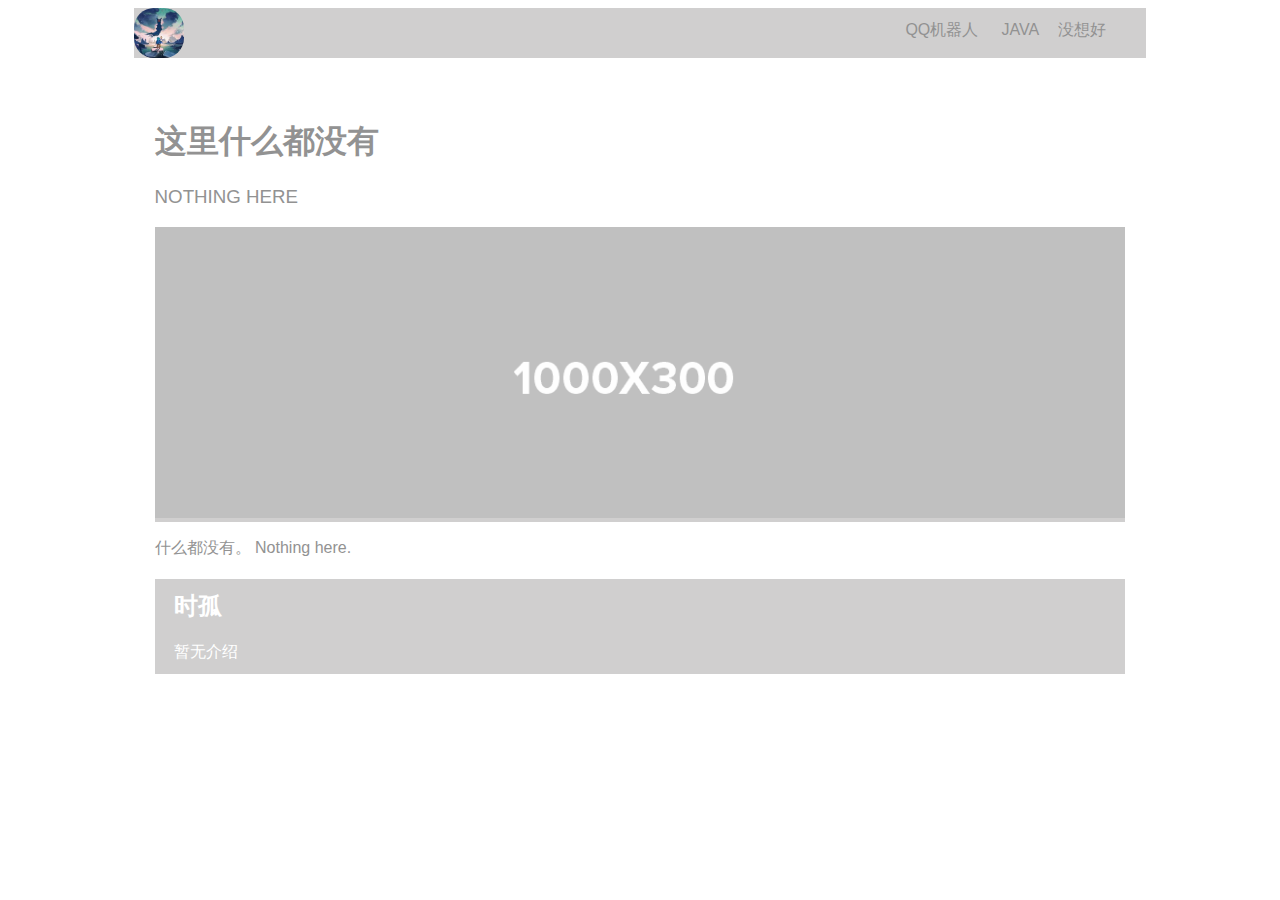
==== index.html @ a4974d30 "创佳绩基本项目" ====
<!doctype html>
<html>
<head>
<meta charset="utf-8">
<meta name="viewport" content="width=device-width, initial-scale=1">
<title>时孤的主页</title>
<link href="css/blogPostStyle.css" rel="stylesheet" type="text/css">
</head>

<body>
<div id="mainwrapper">
  <header> 
    <!--**************************************************************************
    Header starts here. It contains Logo and 3 navigation links. 
    ****************************************************************************-->
<!--	<div>&nbsp;</div>-->
    <div id="avatar"><img src="img/face.jpg" align="left" alt="这只是一个头像" id="logo"></div>
	<div align="right"><nav align="right"><a href="/mirai.html" title="Link">QQ机器人</a> <a href="/404.html" title="Link">JAVA</a><a href="/404.html" title="Link">没想好</a> </nav></div>
  </header>
  <div id="content">
    <div class="notOnDesktop"> 
      <!-- This search box is displayed only in mobile and tablet laouts and not in desktop layouts -->
      <input type="text" placeholder="Search">
    </div>
    <section id="mainContent"> 
      <!--************************************************************************
    Main Blog content starts here
    ****************************************************************************-->
      <h1>
        <!-- Blog title -->
        这里什么都没有</h1>
      <h3>
        <!-- Tagline -->
        NOTHING HERE</h3>
      <div id="bannerImage"><img src="img/SliderLayerImage.png" alt=""/></div>
      <p>什么都没有。  Nothing here. </p>
      <aside id="authorInfo"> 
        <!-- The author information is contained here -->
        <h2>时孤&nbsp;</h2>
        <p>暂无介绍</p>
      </aside>
    </section>
<!--
<footer> 
      ************************************************************************
    Footer starts here
    ****************************************************************************
      <article>
        <h3>Footer1</h3>
        <p>Lorem ipsum dolor sit amet, consectetur adipiscing elit, sed do eiusmod tempor incididunt ut labore et dolore magna aliqua.</p>
      </article>
      <article>
        <h3>Footer2</h3>
        <p>Lorem ipsum dolor sit amet, consectetur adipiscing elit, sed do eiusmod tempor incididunt ut labore et dolore magna aliqua.</p>
      </article>
    </footer>
-->
  </div>
</body>
</html>
---- css/blogPostStyle.css ----
@charset "UTF-8";
#mainwrapper header {
	/*Header */
	background-color: rgba(208,207,207,1.00);
	overflow: auto;
	font-family: montserrat, sans-serif;
	font-style: normal;
	font-weight: 400;
}
#mainwrapper header #logo {
	/* Company Logo text */
	width: 20%;
/*	hight: 50px;*/
	max-width: 50px;
    min-width: 50px;
    max-height: 50px;
    min-height: 50px;
	border-radius: 20px;
/*
	float: left;
	padding-left: 2%;
	padding-top: 12px;
	padding-bottom: 12px;
*/
	color: rgba(146,146,146,1.00);
}

#textmonial-item .avatar {
    max-width: 80px;
    min-width: 80px;
    max-height: 80px;
    min-height: 80px;
    margin-right: 20px;
  }

#mainwrapper header nav {
	/*Nav bar containing links in header */
	text-align: right;
	padding-top: 12px;
	padding-bottom: 12px;
	padding-right: 2%;
	width: 93%;
	float: left;
	color: rgba(146,146,146,1.00);
}
header nav a {
	/* Links in header */
	padding-right: 2%;
}
#content #mainContent h1, #content #mainContent h2 {
	/* Styling for main headings */
	color: rgba(146,146,146,1.00);
}
#content #mainContent h3 {
	/*Captions ot Taglines */
	font-family: source-sans-pro, sans-serif;
	font-style: normal;
	font-weight: 200;
	color: rgba(146,146,146,1.00);
}
#content #mainContent #bannerImage {
	/*Container for main banner image */
	width: 100%;
	background-color: rgba(208,207,207,1.00);
}
#content #mainContent p {
	/* All paragraphs under maincontent */
	color: rgba(146,146,146,1.00);
	font-family: source-sans-pro, sans-serif;
	font-style: normal;
	font-weight: 200;
	text-align: justify;
}
#content #mainContent #authorInfo {
	/* Author info section */
	background-color: rgba(208,207,207,1.00);
}
#content #mainContent #authorInfo h2, #content #mainContent #authorInfo p {
	color: rgba(255,255,255,1.00);
	padding-left: 2%;
	padding-top: 11px;
}
#content #mainContent #authorInfo p {
	color: rgba(255,255,255,1.00);
	padding-left: 2%;
	padding-top: 0px;
	padding-bottom: 11px;
	padding-right: 2%;
}
footer article {
	/* Footer articles */
	width: 46%;
	float: left;
	padding-left: 2%;
	padding-right: 2%;
	text-align: justify;
	font-family: source-sans-pro, sans-serif;
	font-style: normal;
	font-weight: 200;
	color: rgba(146,146,146,1.00);
}
footer article h3 {
	/* Footer article titles */
	text-align: center;
	font-family: montserrat, sans-serif;
	font-style: normal;
	font-weight: 400;
}
#mainContent {
	/* Container for the blog post in individal blog view */
	padding-left: 2%;
/*	width: 71%;*/
	float: left;
	padding-right: 2%;
	padding-top: 41px;
}
#mainwrapper #content #sidebar {
	/* Sidebar*/
	width: 19%;
	padding-left: 2%;
	padding-right: 2%;
	float: left;
	background-color: rgba(246,246,246,1.00);
	margin-top: 150px;
	padding-top: 32px;
}
#mainwrapper {
	/* Container of all content */
	width: 80%;
	overflow: auto;
	margin-left: 10%;
}
#content #sidebar input {
	/* Search box in sidebar */
	width: 98%;
	height: 32px;
}
#content #sidebar #adimage {
	/* Container for Image in sidebar */
	width: 100%;
	background-color: rgba(208,207,207,1.00);
	margin-top: 46px;
	float: none;
	overflow: auto;
}
nav ul li {
	list-style-type: none;
	padding-top: 8px;
	padding-bottom: 8px;
}
nav ul {
	padding-left: 0%;
}
nav ul li a {
	color: rgba(146,146,146,1.00);
	text-decoration: none;
}
#footerbar {
	/* Footer bar at the bottom of the page */
	height: 18px;
	clear: both;
	background-color: rgba(208,207,207,1.00);
	width: 100%;
}
footer {
	/* Container for footer artices */
	width: 71%;
	padding-left: 2%;
	padding-right: 2%;
}
.notOnDesktop {
	/*element to be displayed only in mobile view and tabet view */
	display: none;
}
#mainContent #bannerImage img {
	/* Actual banner image */
	width: 100%;
}
#sidebar #adimage img {
	/* Image in sidebar */
	width: 100%;
	float: left;
}
#mainwrapper header nav a {
	/* Links in header */
	color: rgba(146,146,146,1.00);
	text-decoration: none;
}

/* Tablet view */
@media screen and (max-width:769px) {
.notOnDesktop {
	/* Search box shown only in mobile view and Tablet view */
	display: block;
	text-align: right;
	padding-right: 8px;
	padding-top: 8px;
	padding-bottom: 8px;
	width: 96%;
}
#content .notOnDesktop input {
	height: 28px;
}
#mainContent {
	/* Container for the blog post */
	padding-top: 0px;
	float: none;
	width: 96%;
}
#sidebar input {
	/* Search box in sidebar */
	display: none;
}
#mainwrapper #content #sidebar {
	/* Sidebar*/
	float: none;
	width: 92%;
	padding-top: 13px;
	overflow: auto;
	margin-top: 3px;
	margin-left: 2%;
	padding-bottom: 13px;
}
#content #sidebar #adimage {
	/* Image in sidebar */
	width: 60%;
	margin-top: 0px;
	float: left;
}
#content #sidebar nav {
	/* Navigation links in sidebar */
	width: 36%;
	float: left;
	padding-left: 4%;
}
#sidebar nav ul {
	margin-top: 0px;
}
footer {
	/* Footer region */
	width: 96%;
	padding-left: 2%;
	padding-right: 2%;
}
#content footer article {
	/*Each footer article */
	width: 46%;
}
#mainwrapper header {
	/* Header */
	width: 100%;
}
}

/* Mobile view */
@media screen and (max-width:480px) {
#mainwrapper header #logo {
	/* Company Logo text in header */
	width: 96%;
	margin-left: 2%;
}
#mainwrapper header nav {
	/*navigation links in header */
	text-align: center;
	background-color: rgba(255,255,255,1.00);
	width: 98%;
}
#content #sidebar #adimage {
	/* Container for image in sidebar */
	width: 100%;
}
#content #sidebar nav {
	/* Navigation bar for links in sidebar */
	width: 96%;
	padding-top: 7px;
}
#sidebar nav ul li {
	display: inline-block;
	width: 32%;
	text-align: center;
}
#mainwrapper #content #sidebar {
	/* sidebar */
	padding-bottom: 0px;
}
#content .notOnDesktop {
	/* Search box shown only in mobile and tablet view */
	width: 100%;
	text-align: center;
	padding-left: 0px;
	padding-right: 0px;
}
#content .notOnDesktop input {
	width: 80%;
	text-align: center;
}
#content #mainContent h3 {
	/* Title under maincontent, if any */
	font-size: 14px;
}
#content footer article {
	/* Each foter article */
	width: 96%;
}
}
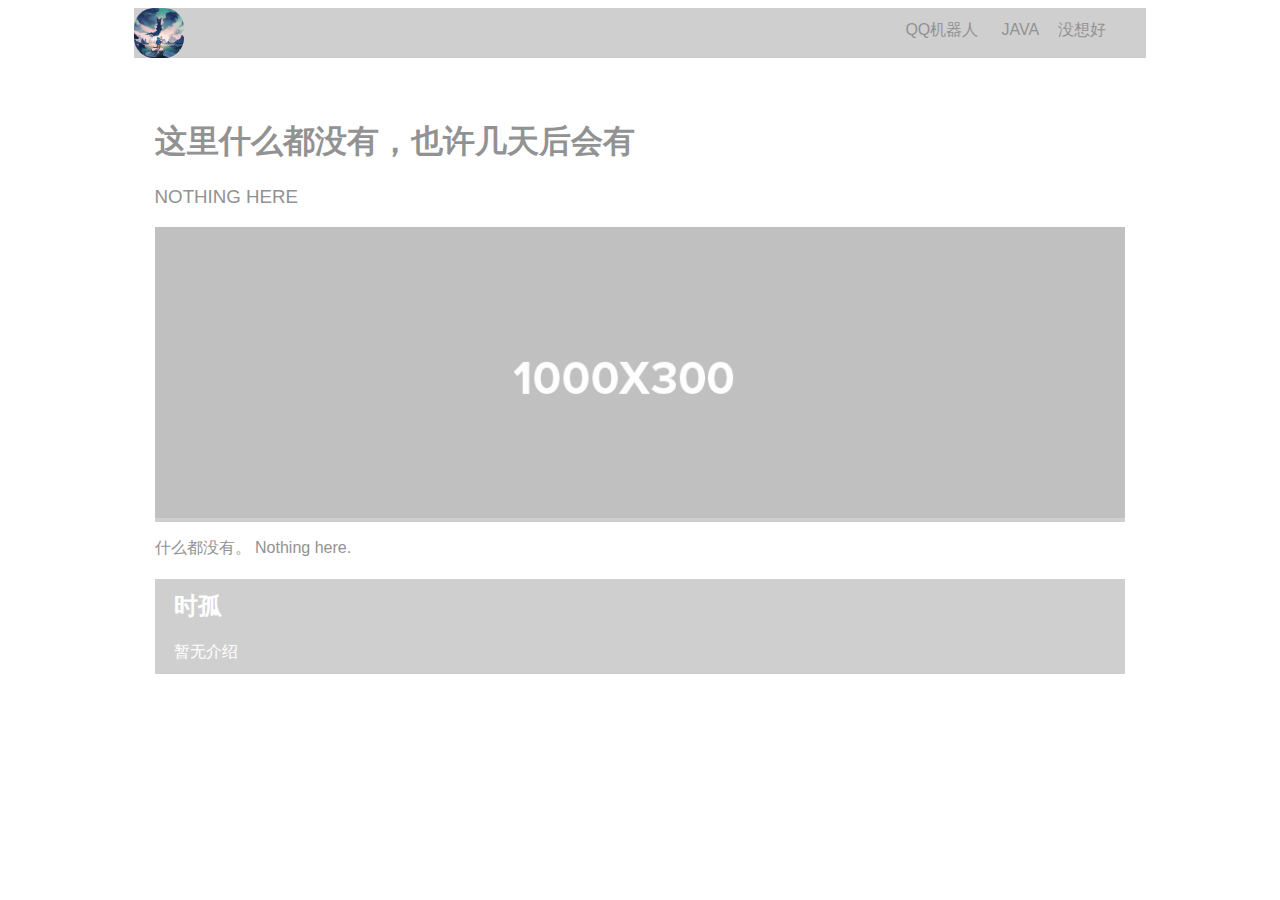
==== commit db120233: "创建基本内容" ====
--- a/index.html
+++ b/index.html
@@ -28,7 +28,7 @@
     ****************************************************************************-->
       <h1>
         <!-- Blog title -->
-        这里什么都没有</h1>
+        这里什么都没有，也许几天后会有</h1>
       <h3>
         <!-- Tagline -->
         NOTHING HERE</h3>
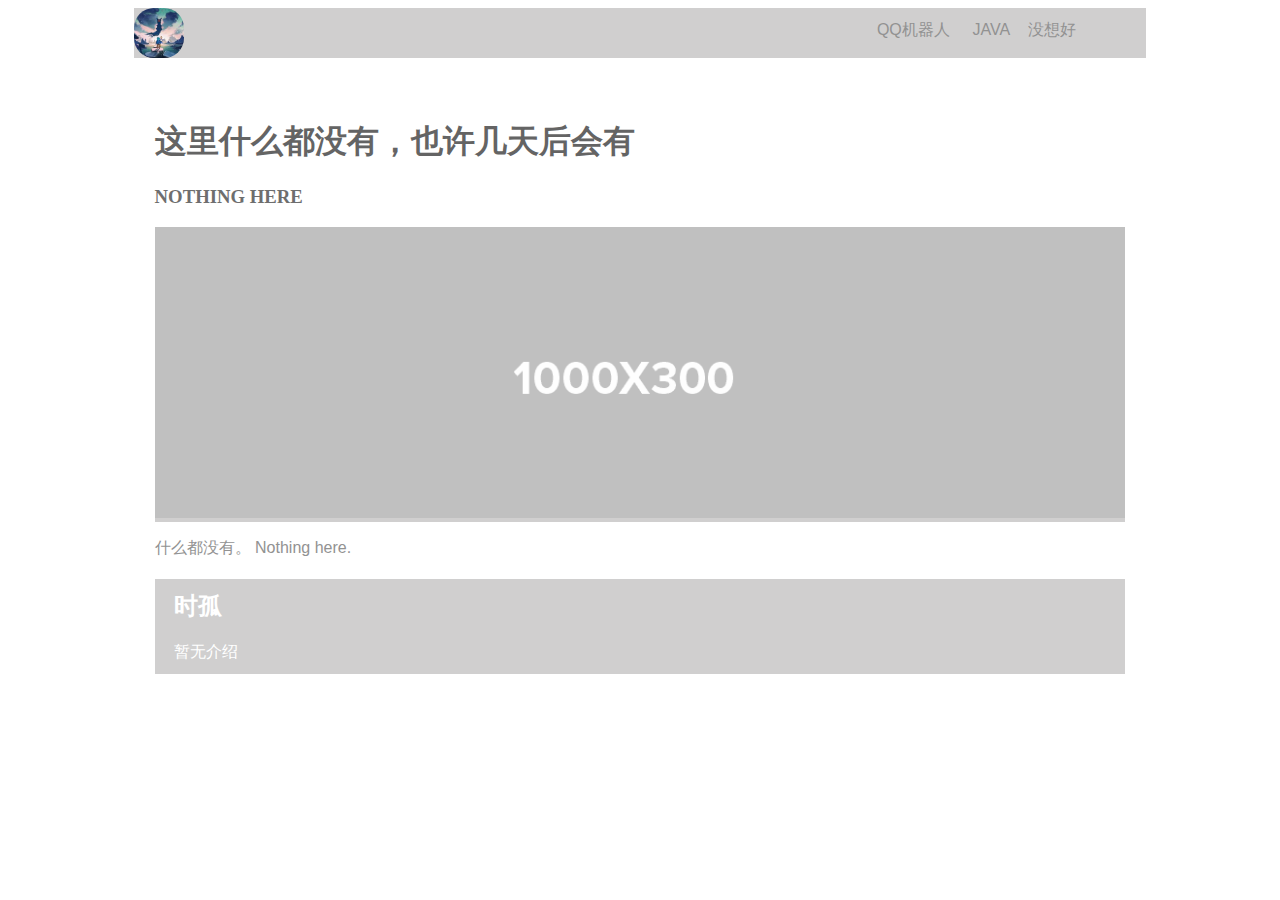
==== commit 44a8070d: "Cookie 和同类技术" ====
--- a/index.html
+++ b/index.html
@@ -18,10 +18,6 @@
 	<div align="right"><nav align="right"><a href="/mirai.html" title="Link">QQ机器人</a> <a href="/404.html" title="Link">JAVA</a><a href="/404.html" title="Link">没想好</a> </nav></div>
   </header>
   <div id="content">
-    <div class="notOnDesktop"> 
-      <!-- This search box is displayed only in mobile and tablet laouts and not in desktop layouts -->
-      <input type="text" placeholder="Search">
-    </div>
     <section id="mainContent"> 
       <!--************************************************************************
     Main Blog content starts here
--- a/css/blogPostStyle.css
+++ b/css/blogPostStyle.css
@@ -39,7 +39,7 @@
 	padding-top: 12px;
 	padding-bottom: 12px;
 	padding-right: 2%;
-	width: 93%;
+	width: 90%;
 	float: left;
 	color: rgba(146,146,146,1.00);
 }
@@ -49,15 +49,32 @@
 }
 #content #mainContent h1, #content #mainContent h2 {
 	/* Styling for main headings */
-	color: rgba(146,146,146,1.00);
+	color: rgba(100,100,100,1.00);
 }
 #content #mainContent h3 {
 	/*Captions ot Taglines */
+/*
 	font-family: source-sans-pro, sans-serif;
 	font-style: normal;
 	font-weight: 200;
-	color: rgba(146,146,146,1.00);
-}
+*/
+	color: rgba(110,110,110,1.00);
+}
+#content #mainContent h4 {
+	/*Captions ot Taglines */
+	font-family: source-sans-pro, sans-serif;
+	font-style: normal;
+/*	font-weight: 200;*/
+	color: rgba(120,120,120,1.00);
+}
+#content #mainContent ul {
+	/*Captions ot Taglines */
+	font-family: source-sans-pro, sans-serif;
+	font-style: normal;
+/*	font-weight: 200;*/
+	color: rgba(146,146,146,1.00);
+}
+
 #content #mainContent #bannerImage {
 	/*Container for main banner image */
 	width: 100%;
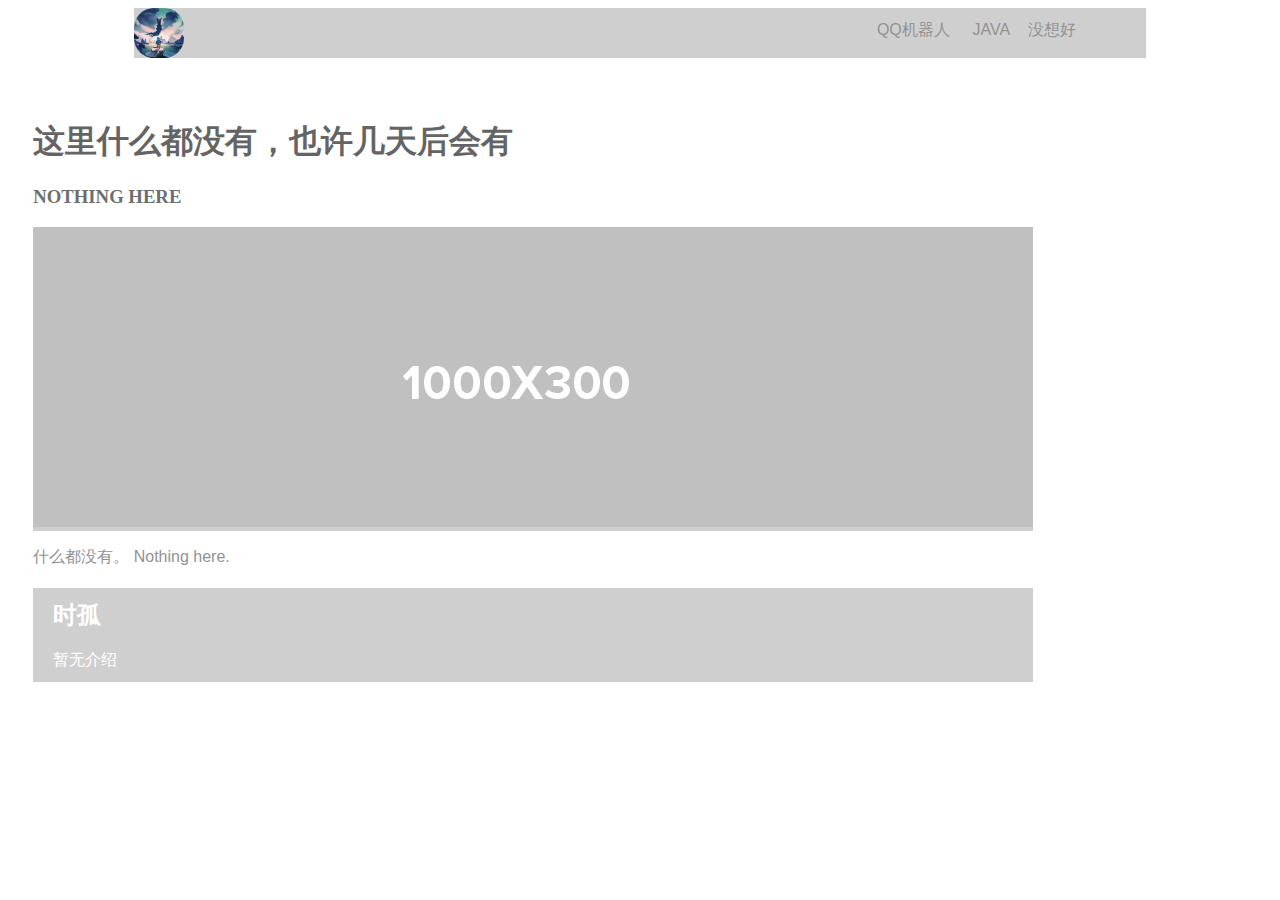
==== commit be629156: "完成" ====
--- a/index.html
+++ b/index.html
@@ -14,9 +14,10 @@
     Header starts here. It contains Logo and 3 navigation links. 
     ****************************************************************************-->
 <!--	<div>&nbsp;</div>-->
-    <div id="avatar"><img src="img/face.jpg" align="left" alt="这只是一个头像" id="logo"></div>
+    <div id="avatar"><img src="images/face.jpg" align="left" alt="这只是一个头像" id="logo"></div>
 	<div align="right"><nav align="right"><a href="/mirai.html" title="Link">QQ机器人</a> <a href="/404.html" title="Link">JAVA</a><a href="/404.html" title="Link">没想好</a> </nav></div>
   </header>
+	</div>
   <div id="content">
     <section id="mainContent"> 
       <!--************************************************************************
@@ -28,7 +29,7 @@
       <h3>
         <!-- Tagline -->
         NOTHING HERE</h3>
-      <div id="bannerImage"><img src="img/SliderLayerImage.png" alt=""/></div>
+      <div id="bannerImage"><img src="images/SliderLayerImage.png" alt=""/></div>
       <p>什么都没有。  Nothing here. </p>
       <aside id="authorInfo"> 
         <!-- The author information is contained here -->
--- a/css/blogPostStyle.css
+++ b/css/blogPostStyle.css
@@ -131,6 +131,11 @@
 	padding-right: 2%;
 	padding-top: 41px;
 }
+
+a {
+	color: rgba(146,146,146,1.00);
+}
+
 #mainwrapper #content #sidebar {
 	/* Sidebar*/
 	width: 19%;
@@ -279,8 +284,8 @@
 #mainwrapper header nav {
 	/*navigation links in header */
 	text-align: center;
-	background-color: rgba(255,255,255,1.00);
-	width: 98%;
+/*	background-color: rgba(255,255,255,1.00);*/
+	width: 77%;
 }
 #content #sidebar #adimage {
 	/* Container for image in sidebar */
